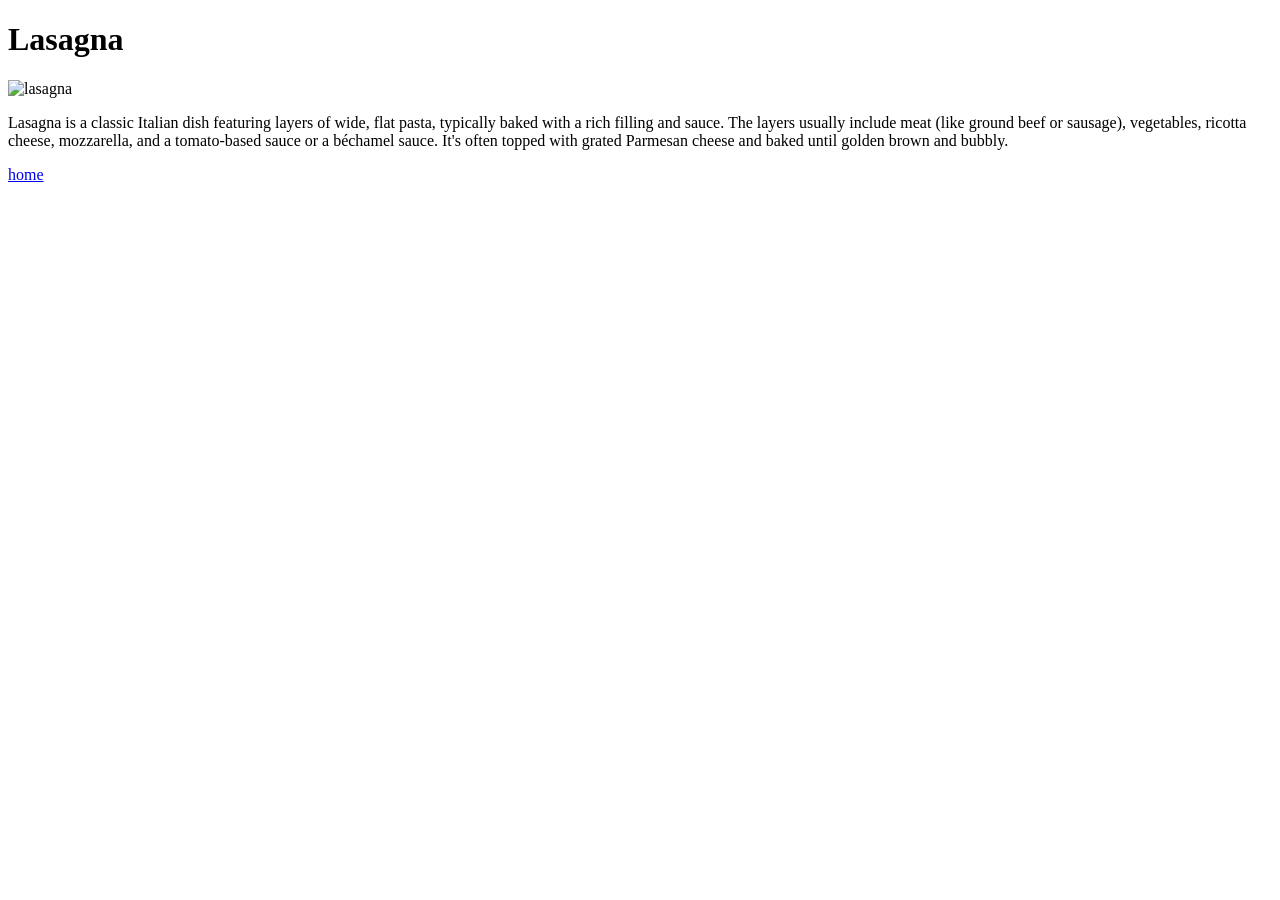
==== recipes/biriyani.html @ e1e2ab32 "All 3 recipes created" ====
<!DOCTYPE html>
<html lang="en">
<head>
    <meta charset="UTF-8">
    <meta name="viewport" content="width=device-width, initial-scale=1.0">
    <title>Document</title>
</head>
<body>
    <h1>Lasagna</h1>
    <img src="https://www.allrecipes.com/thmb/k-7ylxn1DrCHEPif3lJrRBOhqkA=/1500x0/filters:no_upscale():max_bytes(150000):strip_icc()/AR-19344-Homemade-Lasagna-beauty-2x1-98da45c3a5854a2b8901a92123ccb6f1.jpg" alt="lasagna" height="300px">
    <p>Lasagna is a classic Italian dish featuring layers of wide, flat pasta, typically baked with a rich filling and sauce. The layers usually include meat (like ground beef or sausage), vegetables, ricotta cheese, mozzarella, and a tomato-based sauce or a béchamel sauce. It's often topped with grated Parmesan cheese and baked until golden brown and bubbly. </p>
    <a href="../index.html">home</a>
</body>
</html>
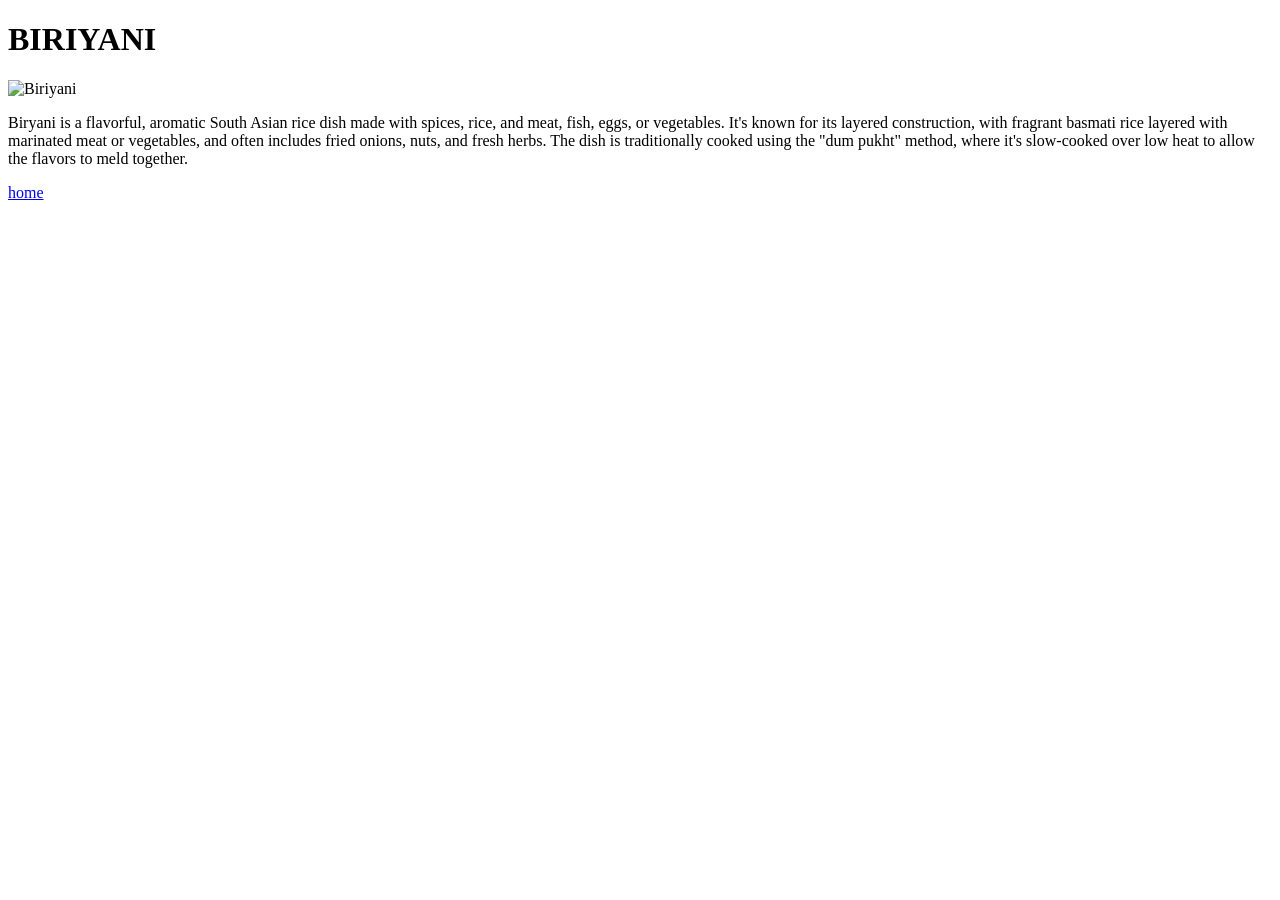
==== commit 3405c3b9: "all recipe html done" ====
--- a/recipes/biriyani.html
+++ b/recipes/biriyani.html
@@ -6,9 +6,10 @@
     <title>Document</title>
 </head>
 <body>
-    <h1>Lasagna</h1>
-    <img src="https://www.allrecipes.com/thmb/k-7ylxn1DrCHEPif3lJrRBOhqkA=/1500x0/filters:no_upscale():max_bytes(150000):strip_icc()/AR-19344-Homemade-Lasagna-beauty-2x1-98da45c3a5854a2b8901a92123ccb6f1.jpg" alt="lasagna" height="300px">
-    <p>Lasagna is a classic Italian dish featuring layers of wide, flat pasta, typically baked with a rich filling and sauce. The layers usually include meat (like ground beef or sausage), vegetables, ricotta cheese, mozzarella, and a tomato-based sauce or a béchamel sauce. It's often topped with grated Parmesan cheese and baked until golden brown and bubbly. </p>
-    <a href="../index.html">home</a>
+    <h1>BIRIYANI</h1>
+    <img src="https://cdn.britannica.com/35/225835-050-A5CC289A/Indian-one-pot-meal-for-party.jpg" alt="Biriyani" height="300px">
+    <p>Biryani is a flavorful, aromatic South Asian rice dish made with spices, rice, and meat, fish, eggs, or vegetables. It's known for its layered construction, with fragrant basmati rice layered with marinated meat or vegetables, and often includes fried onions, nuts, and fresh herbs. The dish is traditionally cooked using the "dum pukht" method, where it's slow-cooked over low heat to allow the flavors to meld together. 
+</p>
+<a href="../index.html">home</a>
 </body>
 </html>
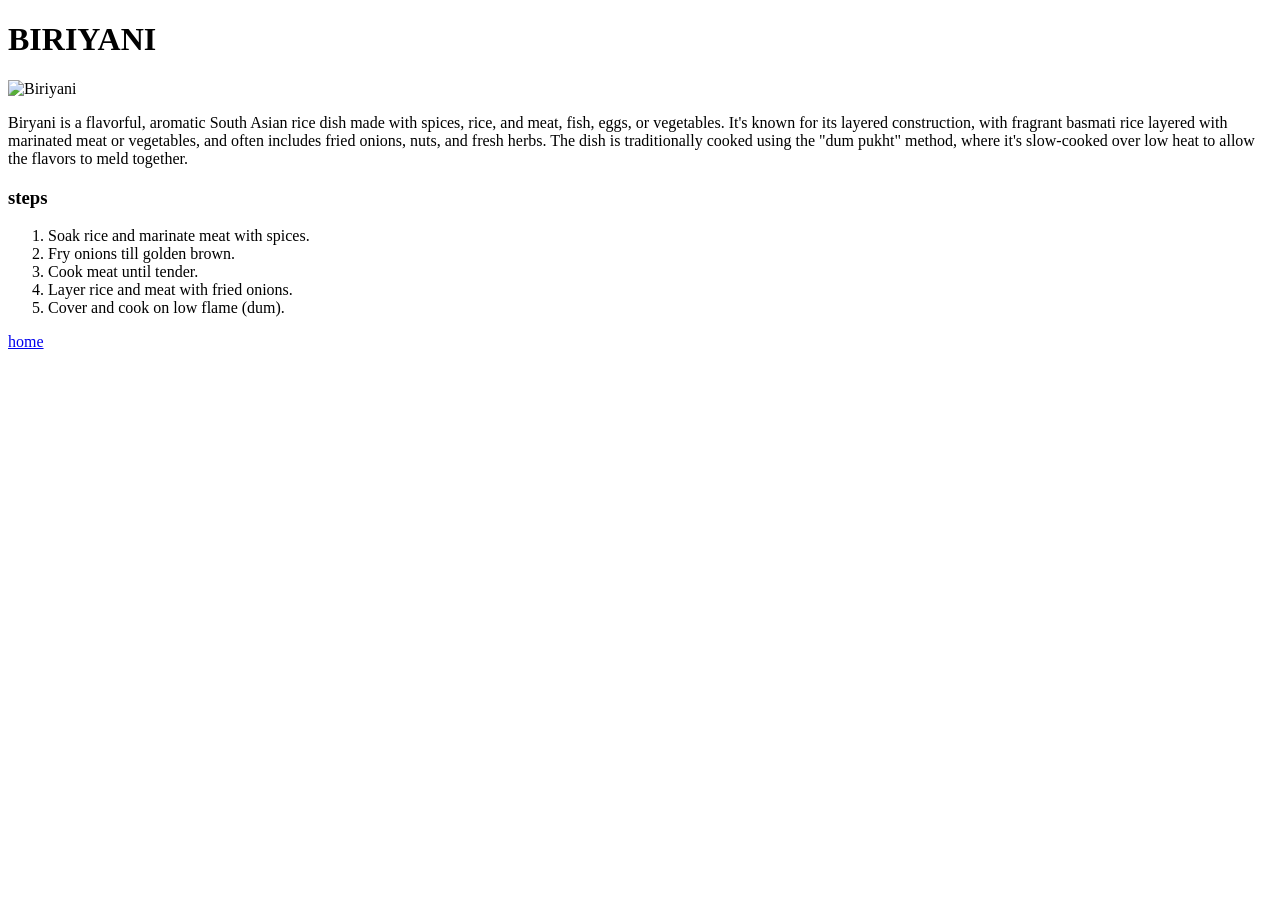
==== commit 10f34054: "Forgot to add steps, added now! :)" ====
--- a/recipes/biriyani.html
+++ b/recipes/biriyani.html
@@ -10,6 +10,8 @@
     <img src="https://cdn.britannica.com/35/225835-050-A5CC289A/Indian-one-pot-meal-for-party.jpg" alt="Biriyani" height="300px">
     <p>Biryani is a flavorful, aromatic South Asian rice dish made with spices, rice, and meat, fish, eggs, or vegetables. It's known for its layered construction, with fragrant basmati rice layered with marinated meat or vegetables, and often includes fried onions, nuts, and fresh herbs. The dish is traditionally cooked using the "dum pukht" method, where it's slow-cooked over low heat to allow the flavors to meld together. 
 </p>
+<h3>steps</h3>
+<ol> <li>Soak rice and marinate meat with spices.</li> <li>Fry onions till golden brown.</li> <li>Cook meat until tender.</li> <li>Layer rice and meat with fried onions.</li> <li>Cover and cook on low flame (dum).</li> </ol>
 <a href="../index.html">home</a>
 </body>
 </html>
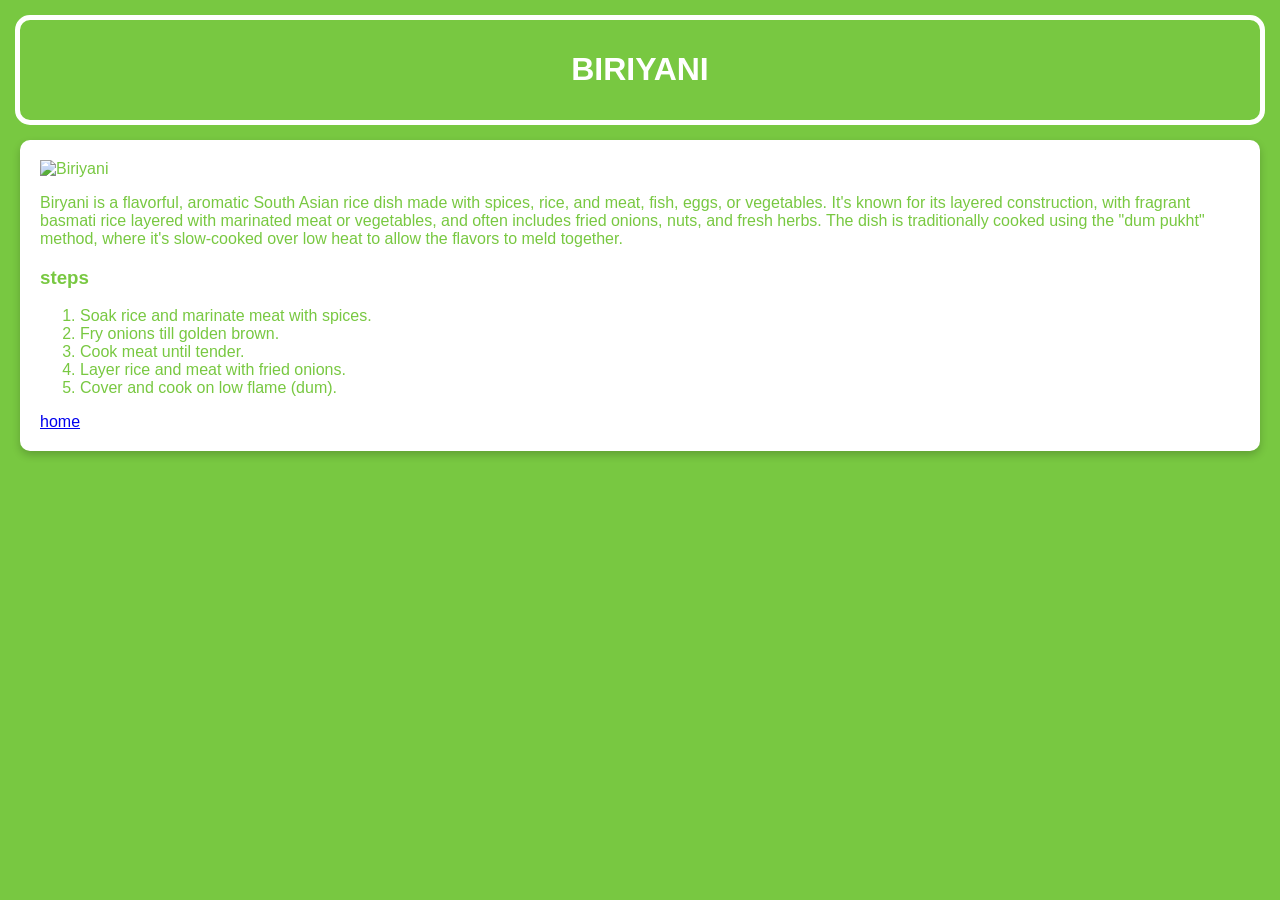
==== commit 53da975a: "Css for all element added" ====
--- a/recipes/biriyani.html
+++ b/recipes/biriyani.html
@@ -3,15 +3,19 @@
 <head>
     <meta charset="UTF-8">
     <meta name="viewport" content="width=device-width, initial-scale=1.0">
-    <title>Document</title>
+    <link rel="stylesheet" href="../style/style.css"><title>Document</title>
 </head>
 <body>
-    <h1>BIRIYANI</h1>
-    <img src="https://cdn.britannica.com/35/225835-050-A5CC289A/Indian-one-pot-meal-for-party.jpg" alt="Biriyani" height="300px">
+    <div class="heading">
+        <h1>BIRIYANI</h1>
+    </div>
+    <div class="details">
+    <img src="https://cdn.britannica.com/35/225835-050-A5CC289A/Indian-one-pot-meal-for-party.jpg" alt="Biriyani" height="250px">
     <p>Biryani is a flavorful, aromatic South Asian rice dish made with spices, rice, and meat, fish, eggs, or vegetables. It's known for its layered construction, with fragrant basmati rice layered with marinated meat or vegetables, and often includes fried onions, nuts, and fresh herbs. The dish is traditionally cooked using the "dum pukht" method, where it's slow-cooked over low heat to allow the flavors to meld together. 
 </p>
 <h3>steps</h3>
 <ol> <li>Soak rice and marinate meat with spices.</li> <li>Fry onions till golden brown.</li> <li>Cook meat until tender.</li> <li>Layer rice and meat with fried onions.</li> <li>Cover and cook on low flame (dum).</li> </ol>
 <a href="../index.html">home</a>
+    </div>
 </body>
 </html>
--- a/style/style.css
+++ b/style/style.css
@@ -0,0 +1,52 @@
+body {
+    background-color: #78C841;
+    color: #FFFFFF;
+    font-family: Arial, sans-serif;
+    margin: 0;
+    padding: 20px;
+}
+
+.heading{
+    color: #FFFFFF;
+    text-align: center;
+    outline : 5px solid #FFFFFF;
+    transition: 0.3s;
+    padding: 10px;
+    margin-bottom: 20px;
+    border-radius: 10px;
+}
+.heading:hover{
+    background:#FFF;
+    color: #78C841;
+    scale: 1.01;
+}
+.menu {
+    background-color: #FFFFFF;
+    color: #78C841;
+    padding: 20px;
+    border-radius: 10px;
+    box-shadow: 0 4px 8px rgba(0, 0, 0, 0.2);
+    height: auto;
+}
+.menu ul {
+    list-style-type: none;
+    padding: 0;
+}
+.menu a{
+    text-decoration: none;
+    font-size:30px ;
+    color: black;
+    transition: 0.3s;
+}
+
+a:hover {
+    color: #78C841;
+}
+.details {
+    background-color: #FFFFFF;
+    color: #78C841;
+    padding: 20px;
+    border-radius: 10px;
+    box-shadow: 0 4px 8px rgba(0, 0, 0, 0.2);
+    margin-top: 20px;
+}
